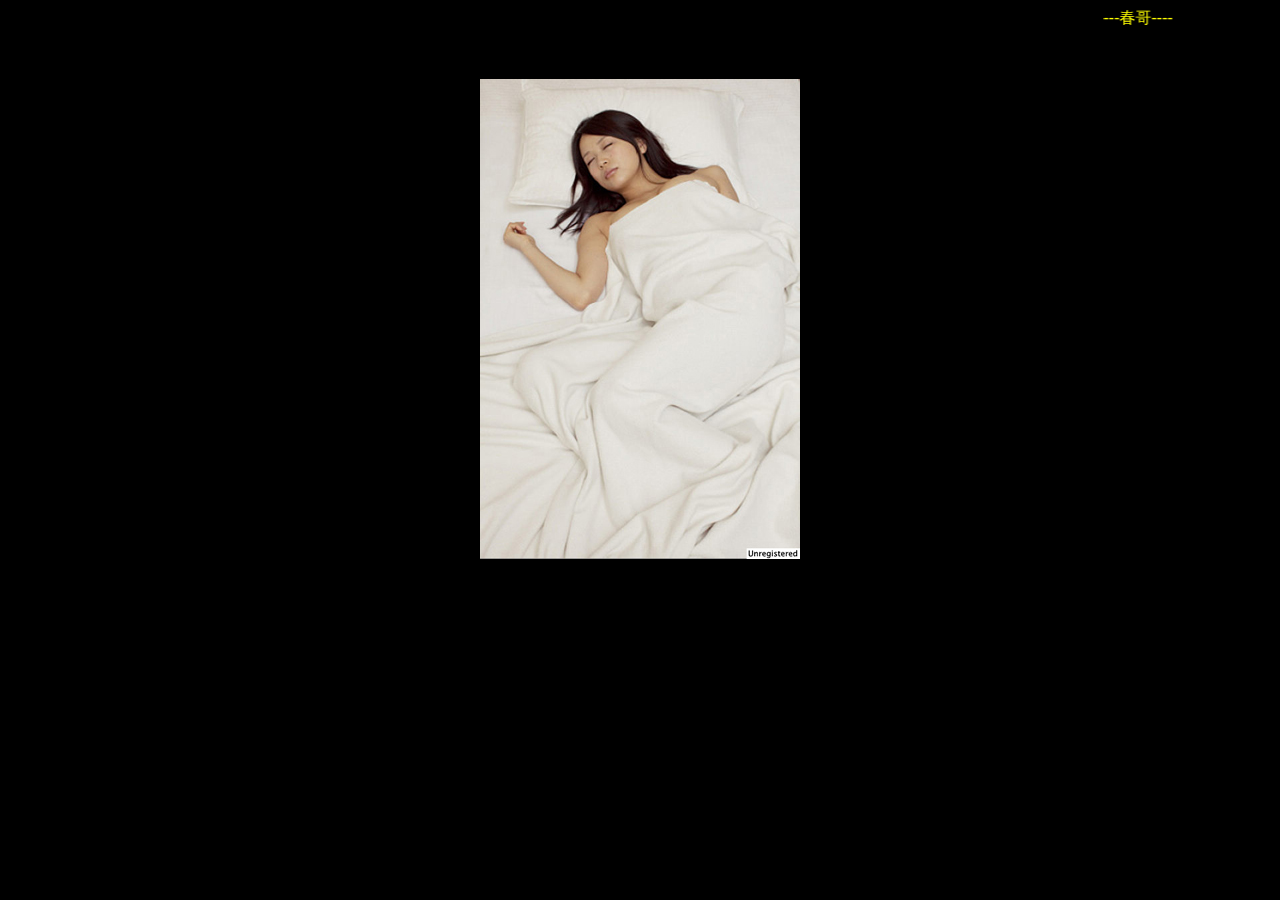
==== 撕衣服.html @ cd91b3ce "撕" ====
<!DOCTYPE html PUBLIC "-//W3C//DTD XHTML 1.0 Transitional//EN" "http://www.w3.org/TR/xhtml1/DTD/xhtml1-transitional.dtd">
<html xmlns="http://www.w3.org/1999/xhtml">
<head>
<meta http-equiv="Content-Type" content="text/html; charset=utf-8" />
<title>无标题文档</title>
	<meta name="viewport" content="initial-scale=1.0, width=device-width,minimum-scale=1.0,maximum-scale=1.0, user-scalable=no" />
	<style type="text/css">
	 body{
		background:#000; 
	 }
	.xk{
		
		width:320px;
		height:480px;
		background:url(g15_back.jpg);
		margin:50px auto;
	}
	font{
		color:yellow;	
	}

</style>


</head>

<body> 
	<marquee  scrollamount="20"><font> ---春哥----</font></marquee>
	<div   class="xk">
    	<canvas  id="mycanvas" width="320px" height="480px"></canvas>
    </div>
    
     <script type="text/javascript" >
             
var load;
            var canvas=document.getElementById('mycanvas');
			var ready,canvas,context;
            var ctx=canvas.getContext('2d');
			var BRUSH_SIZE=18;
			   	img=new Image();//创建image对象
				img1=new Image();
				img1.src="g15_back.jpg";
				img.src="g15_up.jpg";//image的地址
				img.onload=function(){
				ctx.drawImage(img,0,0);//绘制原始图像，（0,0）表示图像的左上角位与canvas画布的位置
				}
				
				bindEvents();//绑定事件
				
				function bindEvents(){
					 canvas.ontouchstart = canvas.onmousedown = function(e) {    ready = true; };//鼠标摁下
					canvas.ontouchend = canvas.ontouchcancel = canvas.onmouseup = canvas.onmouseout = (function(e) { ready = false; });//鼠标未摁下
					canvas.ontouchmove = canvas.onmousemove = updateCanvas;//相应鼠标的移动事件
				}
				
				function updateCanvas(e){
				if(!ready) {//鼠标未摁下					
					return;
				}
				var r = canvas.getBoundingClientRect();//获取当前canvas区域的坐标
				var vx = e.clientX - r.left;//横向距离
				var vy = e.clientY - r.top;//纵向距离
			
				var bs = BRUSH_SIZE;
				var bsr = bs/2;
			
				if ( vx < bsr || vy < bsr) {//据canvas边缘太近，则指定此时"擦拭"无效
					return;
				}
				ctx.rect(vx-bsr, vy-bsr, bs, bs);//否则圈定当前一块区域方便被"替换"为下一幅图的相同区域
				ctx.drawImage(img1, vx-bsr, vy-bsr, bs, bs, vx-bsr, vy-bsr, bs, bs);//替换
			}
							

			
 	</script>

</body>
</html>
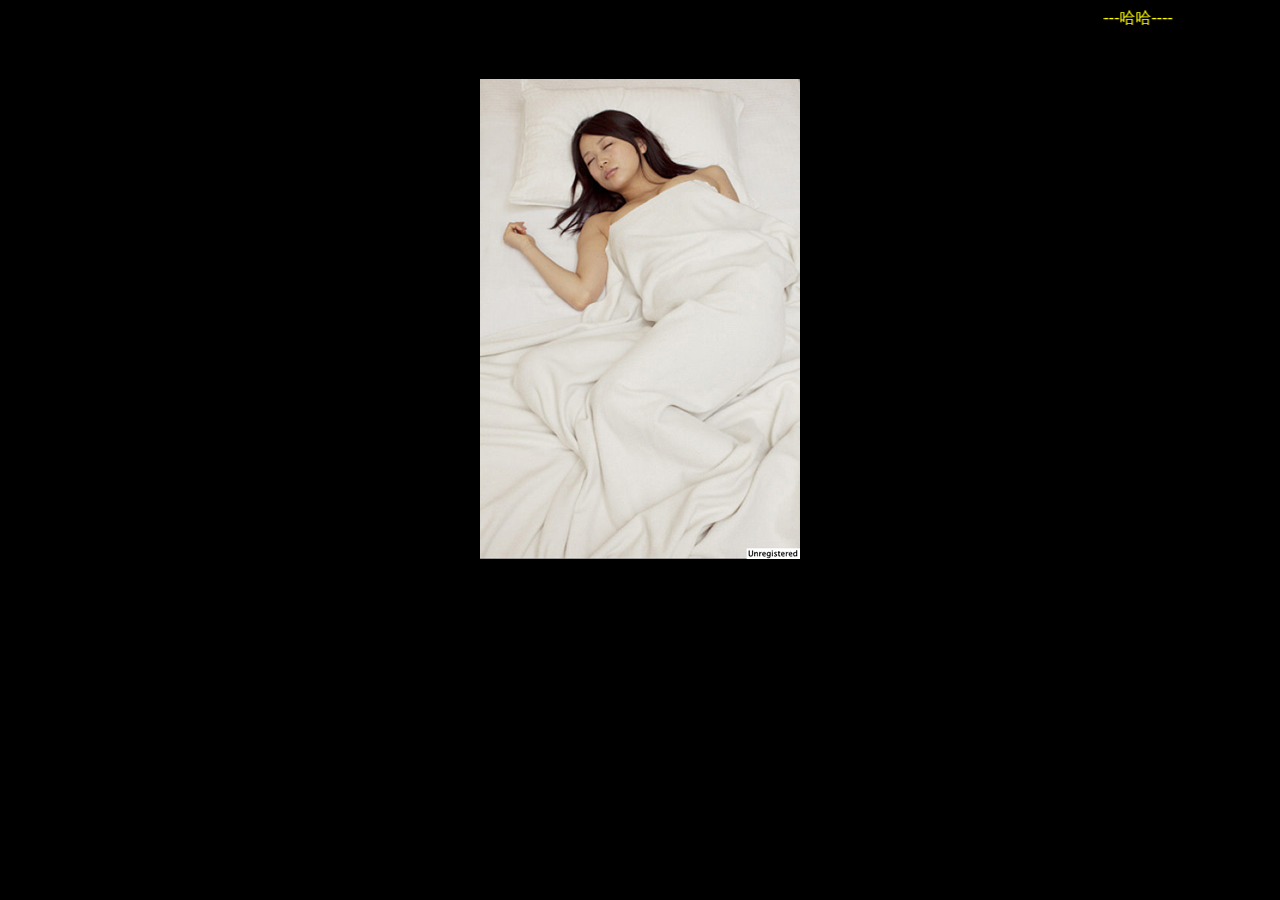
==== commit a1ed7039: "sisi" ====
--- a/撕衣服.html
+++ b/撕衣服.html
@@ -25,7 +25,7 @@
 </head>
 
 <body> 
-	<marquee  scrollamount="20"><font> ---春哥----</font></marquee>
+	<marquee  scrollamount="20"><font> ---哈哈----</font></marquee>
 	<div   class="xk">
     	<canvas  id="mycanvas" width="320px" height="480px"></canvas>
     </div>
@@ -39,8 +39,8 @@
 			var BRUSH_SIZE=18;
 			   	img=new Image();//创建image对象
 				img1=new Image();
-				img1.src="g15_back.jpg";
-				img.src="g15_up.jpg";//image的地址
+				img1.src="image/g15_back.jpg";
+				img.src="image/g15_up.jpg";//image的地址
 				img.onload=function(){
 				ctx.drawImage(img,0,0);//绘制原始图像，（0,0）表示图像的左上角位与canvas画布的位置
 				}
